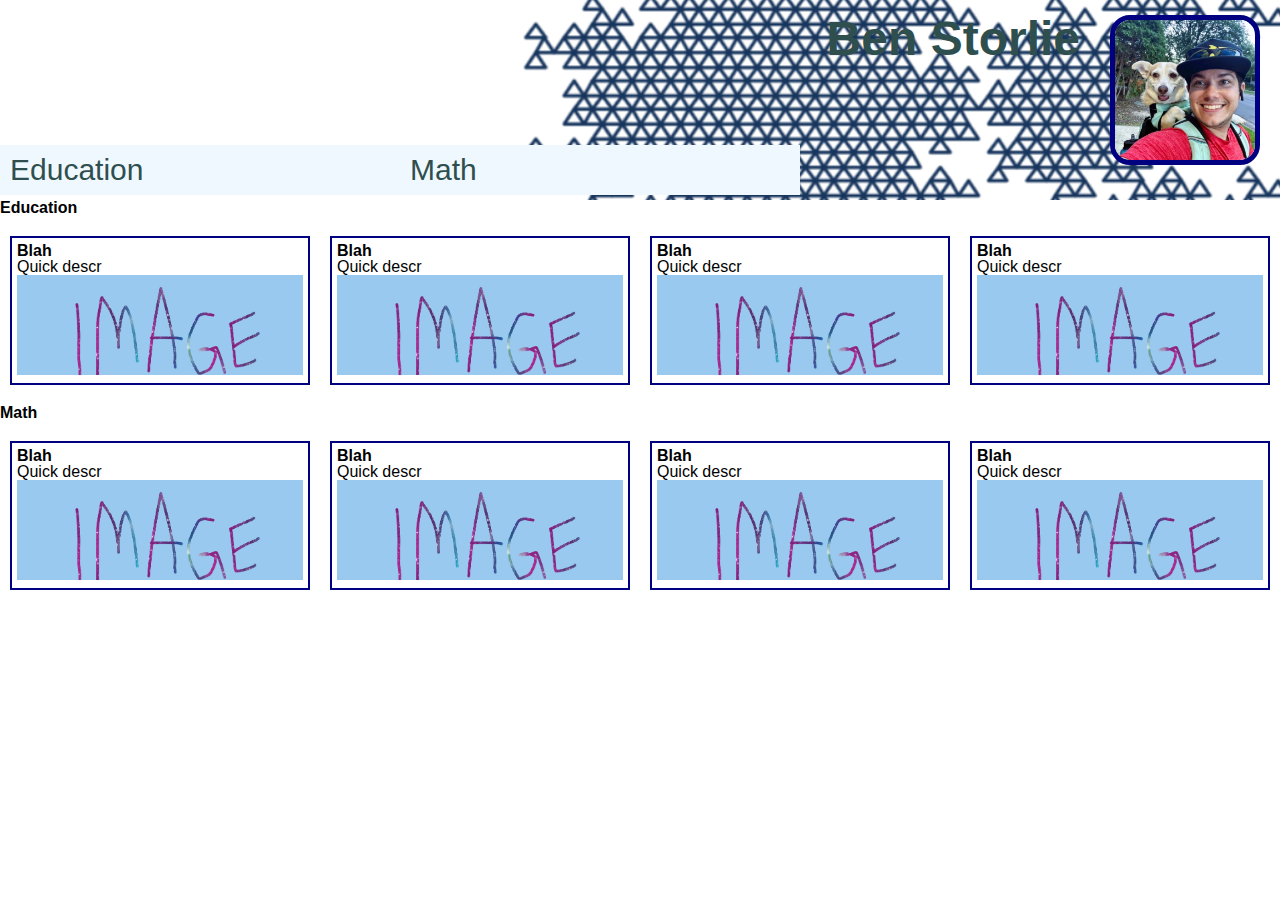
==== index.html @ d385f06f "initial layout" ====
<!DOCTYPE html>
<html lang="en">

<head>
  <meta charset="UTF-8" />
  <meta name="viewport" content="width=device-width, initial-scale=1.0" />
  <title>Ben Storlie</title>
  <link rel="stylesheet" href="./assets/css/reset.css" />
  <link rel="stylesheet" href="./assets/css/style.css" />
</head>
<body>
  <!-- <div class="debugbox">
    <input type="checkbox" id="debug">
    <label for="debug">Debug</label>
  </div>
-->
  <header>
    <div class="name-and-pic">
      <h1>Ben Storlie</h1>
      <img src="./assets/images/profilepic.jpeg" alt="profile picture of Ben Storlie outside with his dog Toby"/>
    </div>
    <nav>
      <a href="#education">Education</a>
      <a href="#education">Math</a>
    </nav>
  </header>
  <main>
    <section id="education">
      <h2>Education</h2>
      <div class="flex">
        <div class="card">
          <h3>Blah</h3>
          <p>Quick descr</p>
          <img src="./assets/images/img.png" />
        </div>
        <div class="card">
          <h3>Blah</h3>
          <p>Quick descr</p>
          <img src="./assets/images/img.png" />
        </div>
        <div class="card">
          <h3>Blah</h3>
          <p>Quick descr</p>
          <img src="./assets/images/img.png" />
        </div>
        <div class="card">
          <h3>Blah</h3>
          <p>Quick descr</p>
          <img src="./assets/images/img.png" />
        </div>
      <div>
    </section>
    <section id="math">
      <h2>Math</h2>
      <div class="flex">
        <div class="card">
          <h3>Blah</h3>
          <p>Quick descr</p>
          <img src="./assets/images/img.png" />
        </div>
        <div class="card">
          <h3>Blah</h3>
          <p>Quick descr</p>
          <img src="./assets/images/img.png" />
        </div>
        <div class="card">
          <h3>Blah</h3>
          <p>Quick descr</p>
          <img src="./assets/images/img.png" />
        </div>
        <div class="card">
          <h3>Blah</h3>
          <p>Quick descr</p>
          <img src="./assets/images/img.png" />
        </div>
      <div>
    </section>
  </main>
  <footer>

  </footer>
</body>
---- assets/css/style.css ----
:root {
  /* Define variables for the margin and padding for
  the cards, and how they will change when hovered,
  so the sum is still the same. */
  --card-margin: 10px ;
  --card-padding: 5px ;
  --hover-difference: 3px;
  --card-width: 300px ; 
  /* Define various colors used throughout the page */
  --header-text: darkslategray ;
  --nav-bkgd: aliceblue ;
  --nav-hover-bkgd: lightblue ;
  --border: navy ;
}

/*
.debugbox {
  position: fixed ;
  bottom: 0 ;
  right: 0 ;
  padding: 5px ;
  border: solid darkgray 2px;
  background-color: aquamarine;
}
*/

header {
  position: relative ;
  width: 100% ;
  height: 200px ;
  background-image: url("../images/vector6blue.png");
  background-position: right;
  background-size: 900px;
  background-repeat: no-repeat;
  color: var(--header-text);
}

.name-and-pic{
  margin-top: 15px;
  margin-right: 20px;
  float: right ;
  display: flex ;
}

h1 {
  font-size: 48px ;
  margin-right: 30px;
}

.name-and-pic img {
  height: 150px ;
  border: solid var(--border) 5px;
  border-radius: 20px;
}

nav {
  background-color: var(--nav-bkgd);
  position: absolute ;
  bottom: 5px ;
  display: flex ;
  flex-wrap: wrap ;
  font-size: 30px;
}

nav a {
  padding: 10px ;
  width: 400px ;
}

nav a:hover {
  background-color: var(--nav-hover-bkgd) ;
}

h2 {
  display: block;
  margin-left: 30 px;
}

.flex {
  display: flex;
  width: 100% ;
  flex-wrap: wrap ;
  margin: 10px auto ;
}

.card {
  flex: 1 1 auto ;
  max-width: var(--card-width) ;
  border: solid var(--border) 2px ;
  padding: var(--card-padding) ;
  margin: var(--card-margin) ;
}

.card:hover {
  box-shadow: 6px 3px 3px gray; 
  padding: calc(var(--card-padding) + var(--hover-difference));
  margin: calc(var(--card-margin) - var(--hover-difference));
  max-width: calc(var(--card-width) + var(--hover-difference));
}


.card img {
  width: 100% ;
  height: 100px;
  object-fit: cover;
  object-position: top;
}

/*
#debug:checked ~ nav {
  background: deepskyblue;
}

#debug:checked ~ a {
  background: peru ;
}

#debug:checked ~ h1 {
  background: blueviolet;
}

#debug:checked ~ section {
  background: lightpink ;
}

#debug:checked ~ .flex {
  background: lightseagreen ;
}

#debug:checked ~ .flex {
  background: goldenrod ;
}

#debug:checked ~ h2 {
  background: mediumpurple ;
}

#debug:checked ~ p {
  background: olivedrab ;
}
*/
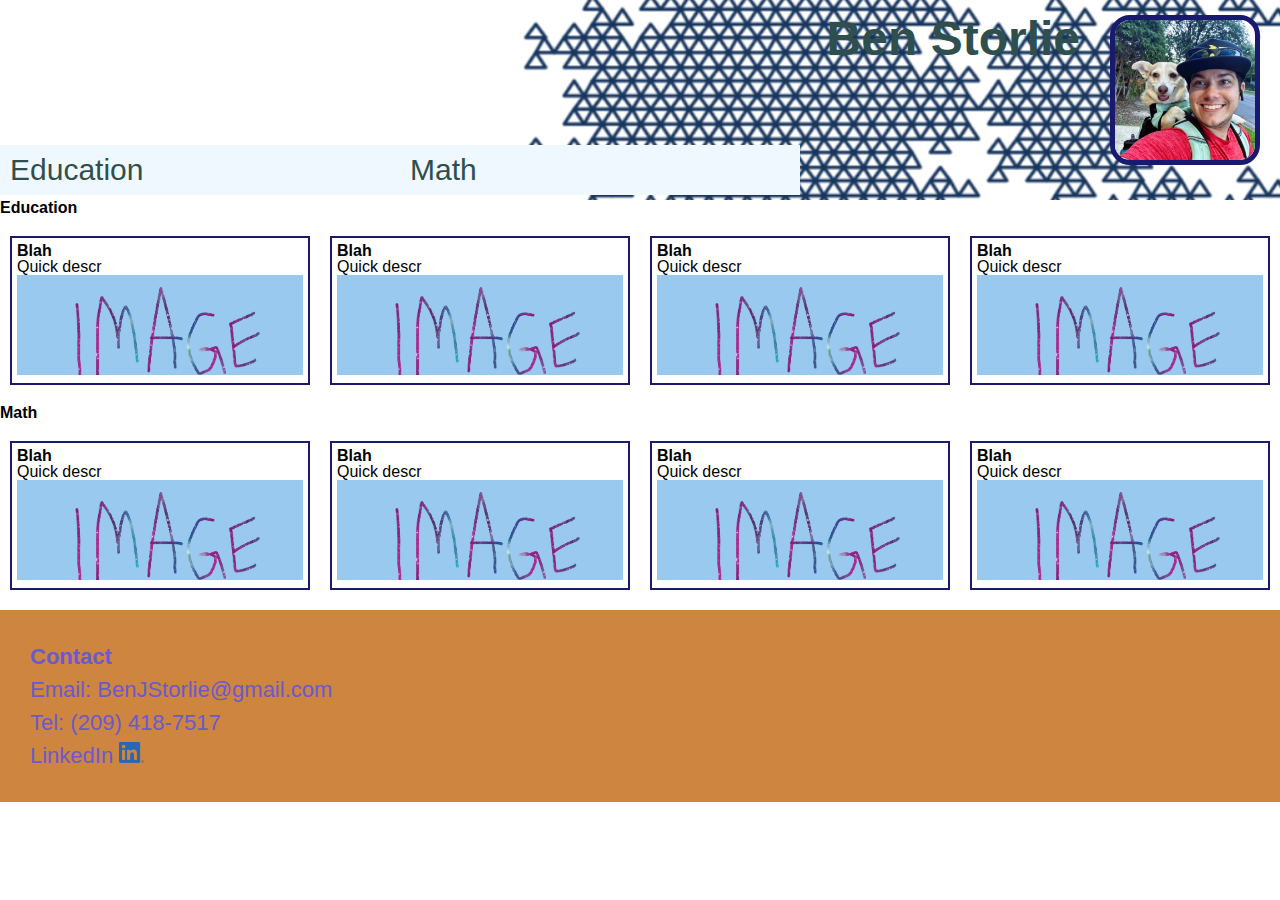
==== commit 4724e174: "added a footer with contact details and placeholder colors" ====
--- a/index.html
+++ b/index.html
@@ -77,6 +77,17 @@
     </section>
   </main>
   <footer>
-
+    <h2>Contact</h2>
+    <ul>
+      <li><a href="emailto:benjstorlie@gmail.com">
+        Email: BenJStorlie@gmail.com
+      </a></li>
+      <li><a href="tel:2094187517">
+        Tel: (209) 418-7517
+      </a></li>
+      <li><a href="https://www.linkedin.com/in/bentley-storlie-16890488/">
+        LinkedIn <img class="logo" src="./assets/images/LI-In-Bug.png" alt="" />
+      </a></li>
+    </ul>
   </footer>
 </body>--- a/assets/css/style.css
+++ b/assets/css/style.css
@@ -10,7 +10,9 @@
   --header-text: darkslategray ;
   --nav-bkgd: aliceblue ;
   --nav-hover-bkgd: lightblue ;
-  --border: navy ;
+  --border: midnightblue ;
+  --footer-bkgd: peru ;
+  --footer-text: slateblue ;
 }
 
 /*
@@ -106,6 +108,18 @@
   object-position: top;
 }
 
+footer {
+  background: var(--footer-bkgd);
+  color: var(--footer-text) ;
+  padding: 30px ;
+  font-size: 22px;
+  line-height: 1.5;
+}
+
+.logo {
+  height: 21px ;
+}
+
 /*
 #debug:checked ~ nav {
   background: deepskyblue;
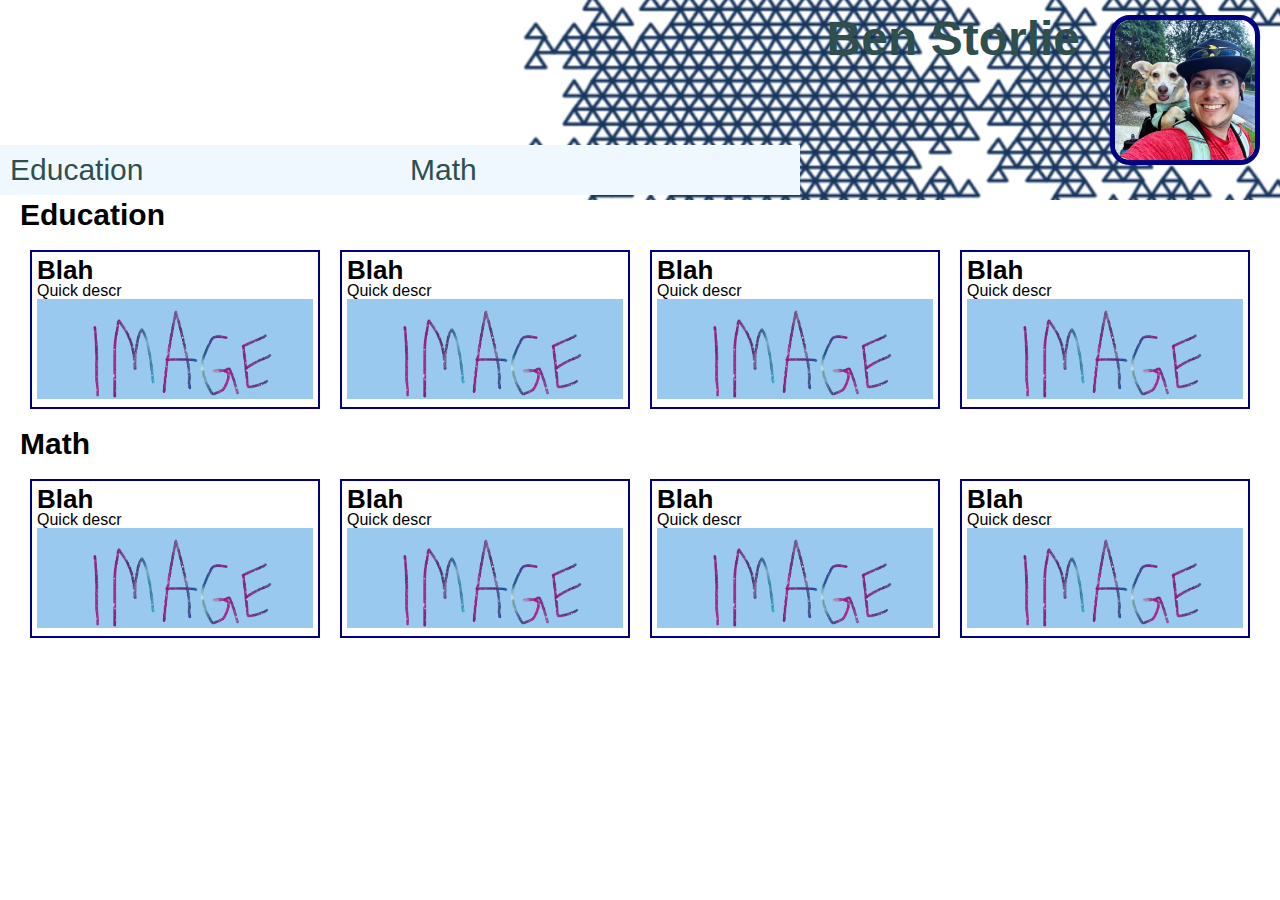
==== commit d6f0c034: "created generic project page - will need to copy over the html for header and footer at current time" ====
--- a/index.html
+++ b/index.html
@@ -25,14 +25,14 @@
     </nav>
   </header>
   <main>
-    <section id="education">
+    <section class="projects" id="education">
       <h2>Education</h2>
       <div class="flex">
-        <div class="card">
+        <a class="card" href="./pages/generic.html">
           <h3>Blah</h3>
           <p>Quick descr</p>
           <img src="./assets/images/img.png" />
-        </div>
+        </a>
         <div class="card">
           <h3>Blah</h3>
           <p>Quick descr</p>
@@ -50,7 +50,7 @@
         </div>
       <div>
     </section>
-    <section id="math">
+    <section class="projects" id="math">
       <h2>Math</h2>
       <div class="flex">
         <div class="card">
@@ -77,17 +77,6 @@
     </section>
   </main>
   <footer>
-    <h2>Contact</h2>
-    <ul>
-      <li><a href="emailto:benjstorlie@gmail.com">
-        Email: BenJStorlie@gmail.com
-      </a></li>
-      <li><a href="tel:2094187517">
-        Tel: (209) 418-7517
-      </a></li>
-      <li><a href="https://www.linkedin.com/in/bentley-storlie-16890488/">
-        LinkedIn <img class="logo" src="./assets/images/LI-In-Bug.png" alt="" />
-      </a></li>
-    </ul>
+
   </footer>
 </body>--- a/assets/css/style.css
+++ b/assets/css/style.css
@@ -10,9 +10,7 @@
   --header-text: darkslategray ;
   --nav-bkgd: aliceblue ;
   --nav-hover-bkgd: lightblue ;
-  --border: midnightblue ;
-  --footer-bkgd: peru ;
-  --footer-text: slateblue ;
+  --border: navy ;
 }
 
 /*
@@ -73,7 +71,21 @@
   background-color: var(--nav-hover-bkgd) ;
 }
 
+main {
+  margin: 0px 20px ;
+}
+
 h2 {
+  font-size: 30px;
+}
+
+h3 {
+  font-size: 26px;
+}
+
+
+
+.projects h2 {
   display: block;
   margin-left: 30 px;
 }
@@ -106,18 +118,6 @@
   height: 100px;
   object-fit: cover;
   object-position: top;
-}
-
-footer {
-  background: var(--footer-bkgd);
-  color: var(--footer-text) ;
-  padding: 30px ;
-  font-size: 22px;
-  line-height: 1.5;
-}
-
-.logo {
-  height: 21px ;
 }
 
 /*
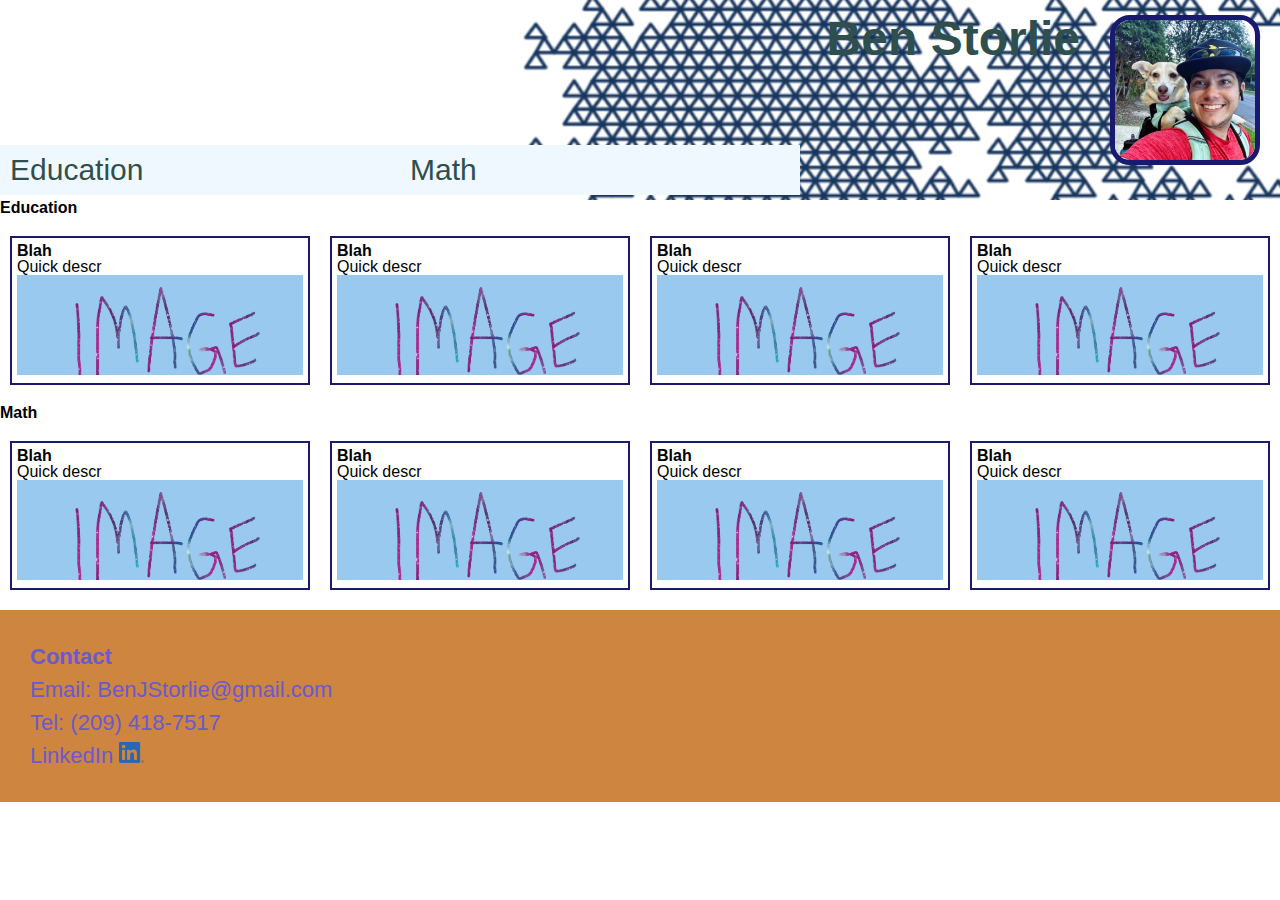
==== commit 05a85123: "Merge pull request #1 from benstorlie/footer" ====
--- a/index.html
+++ b/index.html
@@ -25,14 +25,14 @@
     </nav>
   </header>
   <main>
-    <section class="projects" id="education">
+    <section id="education">
       <h2>Education</h2>
       <div class="flex">
-        <a class="card" href="./pages/generic.html">
+        <div class="card">
           <h3>Blah</h3>
           <p>Quick descr</p>
           <img src="./assets/images/img.png" />
-        </a>
+        </div>
         <div class="card">
           <h3>Blah</h3>
           <p>Quick descr</p>
@@ -50,7 +50,7 @@
         </div>
       <div>
     </section>
-    <section class="projects" id="math">
+    <section id="math">
       <h2>Math</h2>
       <div class="flex">
         <div class="card">
@@ -77,6 +77,17 @@
     </section>
   </main>
   <footer>
-
+    <h2>Contact</h2>
+    <ul>
+      <li><a href="emailto:benjstorlie@gmail.com">
+        Email: BenJStorlie@gmail.com
+      </a></li>
+      <li><a href="tel:2094187517">
+        Tel: (209) 418-7517
+      </a></li>
+      <li><a href="https://www.linkedin.com/in/bentley-storlie-16890488/">
+        LinkedIn <img class="logo" src="./assets/images/LI-In-Bug.png" alt="" />
+      </a></li>
+    </ul>
   </footer>
 </body>--- a/assets/css/style.css
+++ b/assets/css/style.css
@@ -10,7 +10,9 @@
   --header-text: darkslategray ;
   --nav-bkgd: aliceblue ;
   --nav-hover-bkgd: lightblue ;
-  --border: navy ;
+  --border: midnightblue ;
+  --footer-bkgd: peru ;
+  --footer-text: slateblue ;
 }
 
 /*
@@ -71,21 +73,7 @@
   background-color: var(--nav-hover-bkgd) ;
 }
 
-main {
-  margin: 0px 20px ;
-}
-
 h2 {
-  font-size: 30px;
-}
-
-h3 {
-  font-size: 26px;
-}
-
-
-
-.projects h2 {
   display: block;
   margin-left: 30 px;
 }
@@ -118,6 +106,18 @@
   height: 100px;
   object-fit: cover;
   object-position: top;
+}
+
+footer {
+  background: var(--footer-bkgd);
+  color: var(--footer-text) ;
+  padding: 30px ;
+  font-size: 22px;
+  line-height: 1.5;
+}
+
+.logo {
+  height: 21px ;
 }
 
 /*
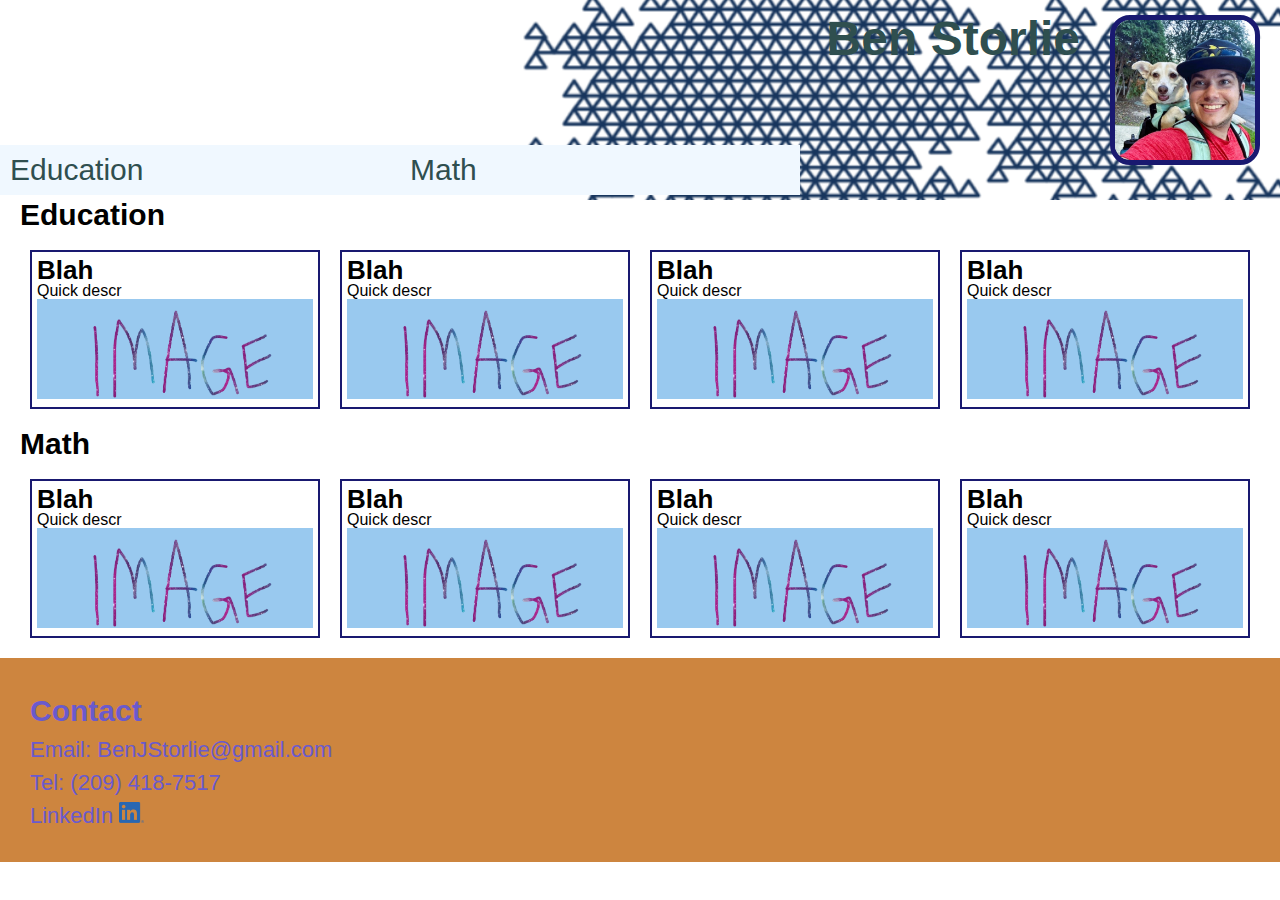
==== commit fbd3b88c: "Merge pull request #2 from benstorlie/generic-project-page" ====
--- a/index.html
+++ b/index.html
@@ -25,14 +25,14 @@
     </nav>
   </header>
   <main>
-    <section id="education">
+    <section class="projects" id="education">
       <h2>Education</h2>
       <div class="flex">
-        <div class="card">
+        <a class="card" href="./pages/generic.html">
           <h3>Blah</h3>
           <p>Quick descr</p>
           <img src="./assets/images/img.png" />
-        </div>
+        </a>
         <div class="card">
           <h3>Blah</h3>
           <p>Quick descr</p>
@@ -50,7 +50,7 @@
         </div>
       <div>
     </section>
-    <section id="math">
+    <section class="projects" id="math">
       <h2>Math</h2>
       <div class="flex">
         <div class="card">
--- a/assets/css/style.css
+++ b/assets/css/style.css
@@ -73,7 +73,21 @@
   background-color: var(--nav-hover-bkgd) ;
 }
 
+main {
+  margin: 0px 20px ;
+}
+
 h2 {
+  font-size: 30px;
+}
+
+h3 {
+  font-size: 26px;
+}
+
+
+
+.projects h2 {
   display: block;
   margin-left: 30 px;
 }
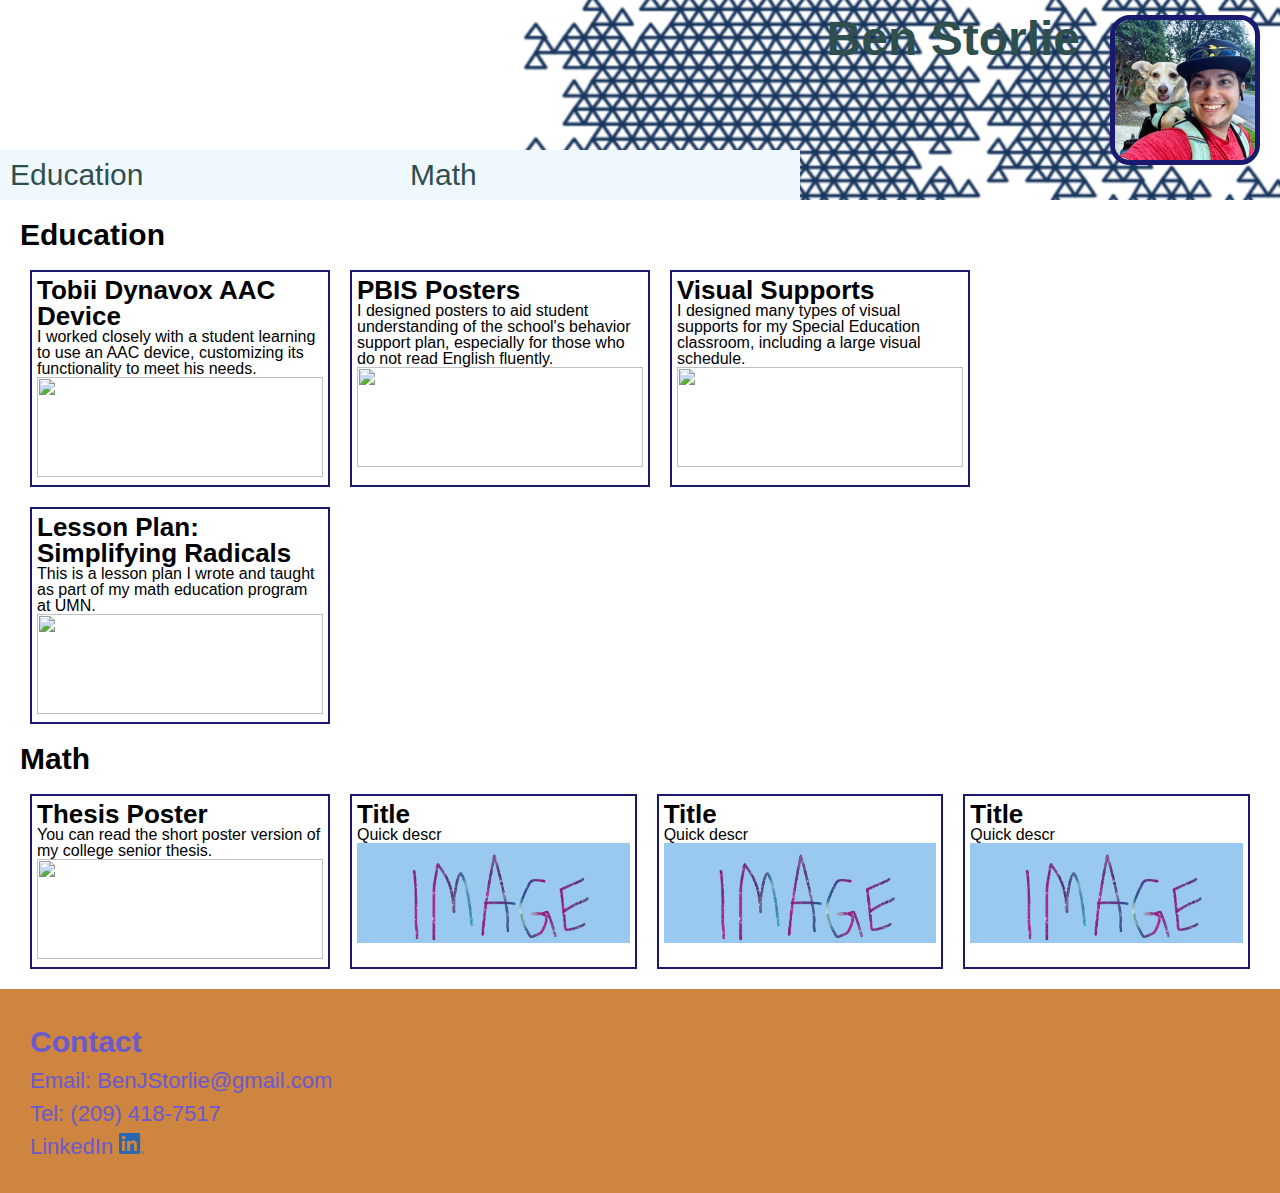
==== commit 4a929e62: "making the main flow work" ====
--- a/index.html
+++ b/index.html
@@ -16,8 +16,12 @@
 -->
   <header>
     <div class="name-and-pic">
-      <h1>Ben Storlie</h1>
-      <img src="./assets/images/profilepic.jpeg" alt="profile picture of Ben Storlie outside with his dog Toby"/>
+      <a href="#">
+        <h1>Ben Storlie</h1>
+      </a>
+      <a href="#">
+        <img src="./assets/images/profilepic.jpeg" alt="profile picture of Ben Storlie outside with his dog Toby"/>
+      </a>
     </div>
     <nav>
       <a href="#education">Education</a>
@@ -28,51 +32,64 @@
     <section class="projects" id="education">
       <h2>Education</h2>
       <div class="flex">
-        <a class="card" href="./pages/generic.html">
-          <h3>Blah</h3>
-          <p>Quick descr</p>
-          <img src="./assets/images/img.png" />
+        <a class="card external" href="https://bentleystorlie.blogspot.com/2018/12/communication-device.html">
+          <h3>Tobii Dynavox AAC Device</h3>
+          <p>I worked closely with a student learning to use 
+            an AAC device, customizing its functionality to meet 
+            his needs.
+          </p>
+          <img src="https://1.bp.blogspot.com/-Tgdv7Gzo404/XAL4HYqMqqI/AAAAAAAABxM/0z-fXM6LhyQy1ZARzxC4b5bDPt8XjSfbACLcBGAs/s640/fullsizeoutput_8d1.jpeg" />
         </a>
-        <div class="card">
-          <h3>Blah</h3>
-          <p>Quick descr</p>
-          <img src="./assets/images/img.png" />
-        </div>
-        <div class="card">
-          <h3>Blah</h3>
-          <p>Quick descr</p>
-          <img src="./assets/images/img.png" />
-        </div>
-        <div class="card">
-          <h3>Blah</h3>
-          <p>Quick descr</p>
-          <img src="./assets/images/img.png" />
-        </div>
+        <a class="card external" href="https://bentleystorlie.blogspot.com/2018/12/positive-behavior-interventions-and.html">
+          <h3>PBIS Posters</h3>
+          <p>I designed posters to aid student understanding 
+            of the school's behavior support plan, especially for 
+            those who do not read English fluently.
+          </p>
+          <img src="https://4.bp.blogspot.com/-gKpB17cAedw/XALs7rqlVNI/AAAAAAAABvc/tFIGt57ZuSUsXw8Mkt5xeDtBrEvzyu5NgCLcBGAs/s640/Matrix%2BPBIS%2BCover.png" />
+        </a>
+        <a class="card external"  href="https://bentleystorlie.blogspot.com/2018/08/items-created-for-high-school-special.html">
+          <h3>Visual Supports</h3>
+          <p>I designed many types of visual supports for my 
+            Special Education classroom, including a large 
+            visual schedule.
+          </p>
+          <img src="https://3.bp.blogspot.com/-Mf4Rig-ogy8/W3smdp-pKrI/AAAAAAAABsc/4iDikZXK8Uw-F0ZTsMuKmY-KkJyoYXL3wCLcBGAs/s400/visual%2Bschedule.png" />
+        </a>
+        <a class="card external" href="https://bentleystorlie.blogspot.com/2018/12/ninth-grade-math-simplifying-radicals.html">
+          <h3>Lesson Plan: Simplifying Radicals</h3>
+          <p>This is a lesson plan I wrote and taught as part of my 
+            math education program at UMN.
+          </p>
+          <img src="https://2.bp.blogspot.com/-0mPyquLKa2M/XA2K4EapbwI/AAAAAAAABzU/lRUiXQYoDVoULuFmTe43M3EalF40IqKbACLcBGAs/s640/Ben%2BStorlie%2BLesson%2BPlan%2BWayzata%2B5.png" />
+        </a>        
       <div>
     </section>
     <section class="projects" id="math">
       <h2>Math</h2>
       <div class="flex">
-        <div class="card">
-          <h3>Blah</h3>
+        <a class="card external" href="https://bentleystorlie.blogspot.com/2018/08/this-is-poster-version-of-my-senior.html">
+          <h3>Thesis Poster</h3>
+          <p>You can read the short poster version of my 
+            college senior thesis.
+          </p>
+          <img src="https://4.bp.blogspot.com/-RT_y_WTIJck/XA15H5s5oVI/AAAAAAAAByM/U0qfRj4dmqcvKo9rUuWmGpjOMhHLyt0-QCLcBGAs/s320/942835_10152832110370246_1715556382_n.jpg" />
+        </a>
+        <a class="card" href="./pages/generic.html">
+          <h3>Title</h3>
           <p>Quick descr</p>
           <img src="./assets/images/img.png" />
-        </div>
-        <div class="card">
-          <h3>Blah</h3>
+        </a>
+        <a class="card" href="./pages/generic.html">
+          <h3>Title</h3>
           <p>Quick descr</p>
           <img src="./assets/images/img.png" />
-        </div>
-        <div class="card">
-          <h3>Blah</h3>
+        </a>
+        <a class="card" href="./pages/generic.html">
+          <h3>Title</h3>
           <p>Quick descr</p>
           <img src="./assets/images/img.png" />
-        </div>
-        <div class="card">
-          <h3>Blah</h3>
-          <p>Quick descr</p>
-          <img src="./assets/images/img.png" />
-        </div>
+        </a>
       <div>
     </section>
   </main>
--- a/assets/css/style.css
+++ b/assets/css/style.css
@@ -35,13 +35,17 @@
   background-size: 900px;
   background-repeat: no-repeat;
   color: var(--header-text);
+  z-index:2;
+  margin-bottom: 20px;
 }
 
 .name-and-pic{
-  margin-top: 15px;
-  margin-right: 20px;
+  position: absolute;
+  top: 15px;
+  right: 20px;
   float: right ;
   display: flex ;
+  align-items: start ;
 }
 
 h1 {
@@ -55,18 +59,23 @@
   border-radius: 20px;
 }
 
+.name-and-pic a {
+  z-index: 3;
+}
+
 nav {
-  background-color: var(--nav-bkgd);
   position: absolute ;
-  bottom: 5px ;
+  bottom: 0px ;
   display: flex ;
-  flex-wrap: wrap ;
+  flex-wrap: wrap-reverse ;
   font-size: 30px;
+  width: auto;
 }
 
 nav a {
   padding: 10px ;
   width: 400px ;
+  background-color: var(--nav-bkgd);
 }
 
 nav a:hover {
@@ -166,4 +175,4 @@
 #debug:checked ~ p {
   background: olivedrab ;
 }
-*/+*/
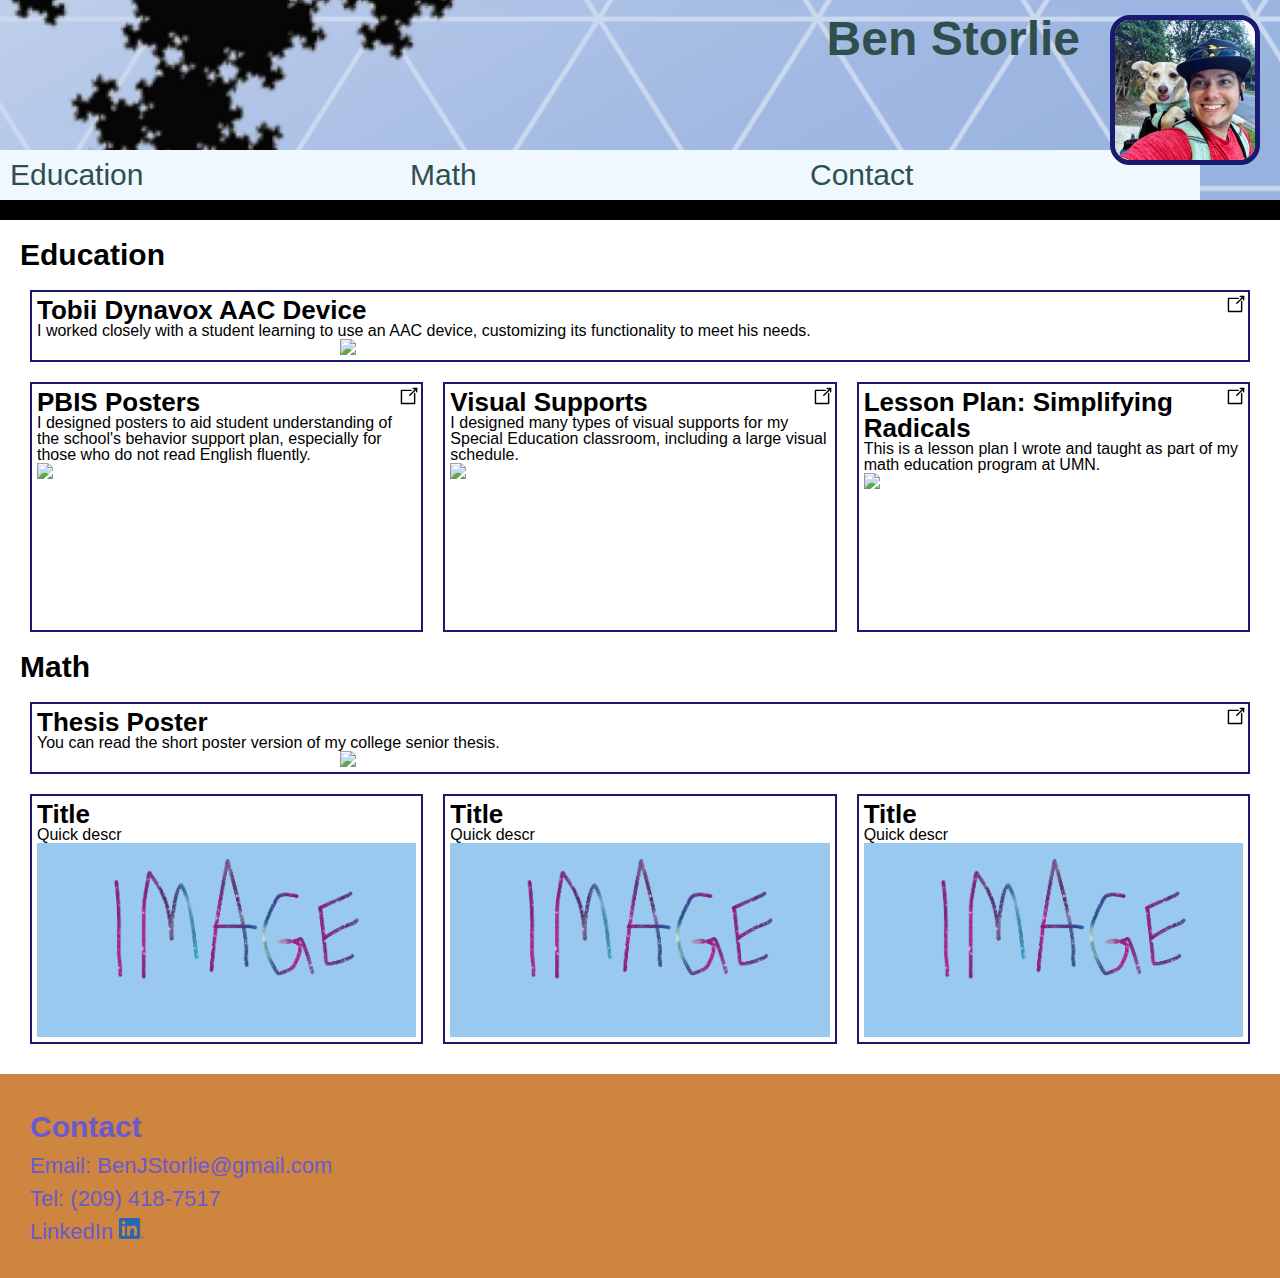
==== commit b8793cb7: "Wrote readme, and did minor changes elsewhere too" ====
--- a/index.html
+++ b/index.html
@@ -9,11 +9,6 @@
   <link rel="stylesheet" href="./assets/css/style.css" />
 </head>
 <body>
-  <!-- <div class="debugbox">
-    <input type="checkbox" id="debug">
-    <label for="debug">Debug</label>
-  </div>
--->
   <header>
     <div class="name-and-pic">
       <a href="#">
@@ -26,8 +21,11 @@
     <nav>
       <a href="#education">Education</a>
       <a href="#education">Math</a>
+      <a href="#contact">Contact</a>
     </nav>
+
   </header>
+  <div class="thick-line"></div>
   <main>
     <section class="projects" id="education">
       <h2>Education</h2>
@@ -93,10 +91,10 @@
       <div>
     </section>
   </main>
-  <footer>
+  <footer id="contact">
     <h2>Contact</h2>
     <ul>
-      <li><a href="emailto:benjstorlie@gmail.com">
+      <li><a href="mailto:benjstorlie@gmail.com">
         Email: BenJStorlie@gmail.com
       </a></li>
       <li><a href="tel:2094187517">
--- a/assets/css/style.css
+++ b/assets/css/style.css
@@ -1,11 +1,10 @@
 :root {
-  /* Define variables for the margin and padding for
-  the cards, and how they will change when hovered,
-  so the sum is still the same. */
   --card-margin: 10px ;
   --card-padding: 5px ;
-  --hover-difference: 3px;
   --card-width: 300px ; 
+  --card-height: 250px ;
+  --card-height-first: 300 ;
+  --img-max-width: 600px;
   /* Define various colors used throughout the page */
   --header-text: darkslategray ;
   --nav-bkgd: aliceblue ;
@@ -15,29 +14,27 @@
   --footer-text: slateblue ;
 }
 
-/*
-.debugbox {
-  position: fixed ;
-  bottom: 0 ;
-  right: 0 ;
-  padding: 5px ;
-  border: solid darkgray 2px;
-  background-color: aquamarine;
-}
-*/
+/* The header image is based on some fractals I designed in Python some years ago. */
 
 header {
   position: relative ;
   width: 100% ;
   height: 200px ;
-  background-image: url("../images/vector6blue.png");
-  background-position: right;
-  background-size: 900px;
-  background-repeat: no-repeat;
+  z-index:2;
   color: var(--header-text);
-  z-index:2;
-  margin-bottom: 20px;
-}
+  background-image: url("../images/header-img.png");
+  background-position: left;
+  background-size: cover;
+}
+
+.thick-line {
+  background-color: black;
+  height: 20px;
+}
+
+/* I have my name and picture act as one object, and I used flex because that's how I knew how
+to make them both align at the top.  Both the heading at the image link back to the main page.
+*/
 
 .name-and-pic{
   position: absolute;
@@ -59,9 +56,15 @@
   border-radius: 20px;
 }
 
+/* Both the name and image are in front of everything else on the header. */
+
 .name-and-pic a {
   z-index: 3;
 }
+
+/* Navigation bar.  I liked the links wrapping so that they were flush with the bottom and left 
+of the header.  Currently, the items are in reverse order vertically, but there aren't too 
+many of them anyway.  */
 
 nav {
   position: absolute ;
@@ -78,12 +81,14 @@
   background-color: var(--nav-bkgd);
 }
 
+/* The navigation links turn color when hovered over. */
+
 nav a:hover {
   background-color: var(--nav-hover-bkgd) ;
 }
 
 main {
-  margin: 0px 20px ;
+  margin: 20px;
 }
 
 h2 {
@@ -94,7 +99,9 @@
   font-size: 26px;
 }
 
-
+/* Each .projects section contains a heading and a flexbox with image links to all the 
+projects in that category.
+*/
 
 .projects h2 {
   display: block;
@@ -104,32 +111,81 @@
 .flex {
   display: flex;
   width: 100% ;
-  flex-wrap: wrap ;
+  flex-wrap: wrap-reverse ;
+  flex-direction: row-reverse ;
   margin: 10px auto ;
-}
+
+}
+
+/* This is my workaround to make the cards wrap in the way
+I want them. I want the line with the fewest items to contain
+the first items. So I have to have the items listed in reverse
+order, but I still want them in the correct order in the html,
+both for accessiblity and for readability and editing. */
+
+.card:nth-child(1) {order: 5 ; height: var(--card-height-first)}
+.card:nth-child(2) {order: 4 ;}
+.card:nth-child(3) {order: 3 ;}
+.card:nth-child(4) {order: 2 ;}
+.card:nth-child(5) {order: 1 ;}
+
 
 .card {
-  flex: 1 1 auto ;
-  max-width: var(--card-width) ;
+  min-width: var(--card-width);
+  flex: 1 0 var(--card-width) ;
+  height: var(--card-height) ;
   border: solid var(--border) 2px ;
   padding: var(--card-padding) ;
   margin: var(--card-margin) ;
-}
+  display: flex ;
+  flex-direction: column;
+  position: relative;
+}
+
+/* I wanted to include an external link icon. I'm just going to manually 
+add a class instead of anything automatic. */
+
+.external::after {
+  content: '' ;
+  position:absolute;
+  right: 3px ;
+  top: 3px ;
+  width: 18px ;
+  height:18px;
+  background-image: url(./../images/External-Link.svg);
+  background-size: contain;
+}
+
+/* I think this looks very nice, and I am happy that the transform scale does not move
+everything else around, because I thought the margins would push things out of the 
+ways when scaled up.
+*/
 
 .card:hover {
   box-shadow: 6px 3px 3px gray; 
-  padding: calc(var(--card-padding) + var(--hover-difference));
-  margin: calc(var(--card-margin) - var(--hover-difference));
-  max-width: calc(var(--card-width) + var(--hover-difference));
-}
-
+  transform: scale(1.02);
+  transition: transform 100ms ease-in-out;
+}
+
+
+/*
+I'm having trouble making the images behave in exactly the
+way I want.  I want the total height of the cards to be card-height,
+and I want the image to fill up the rest of the vertical
+space, cropping the rest.
+*/
 
 .card img {
   width: 100% ;
-  height: 100px;
-  object-fit: cover;
-  object-position: top;
-}
+  max-width: var(--img-max-width);
+  max-height: var(--card-height) ;
+  align-self: center;
+  overflow-y:hidden;
+  object-fit: cover; 
+  object-position: top; 
+}
+
+/* The footer currently contains contact info. */
 
 footer {
   background: var(--footer-bkgd);
@@ -139,40 +195,8 @@
   line-height: 1.5;
 }
 
+/* This is just the LinkedIn logo.*/
 .logo {
   height: 21px ;
 }
 
-/*
-#debug:checked ~ nav {
-  background: deepskyblue;
-}
-
-#debug:checked ~ a {
-  background: peru ;
-}
-
-#debug:checked ~ h1 {
-  background: blueviolet;
-}
-
-#debug:checked ~ section {
-  background: lightpink ;
-}
-
-#debug:checked ~ .flex {
-  background: lightseagreen ;
-}
-
-#debug:checked ~ .flex {
-  background: goldenrod ;
-}
-
-#debug:checked ~ h2 {
-  background: mediumpurple ;
-}
-
-#debug:checked ~ p {
-  background: olivedrab ;
-}
-*/
